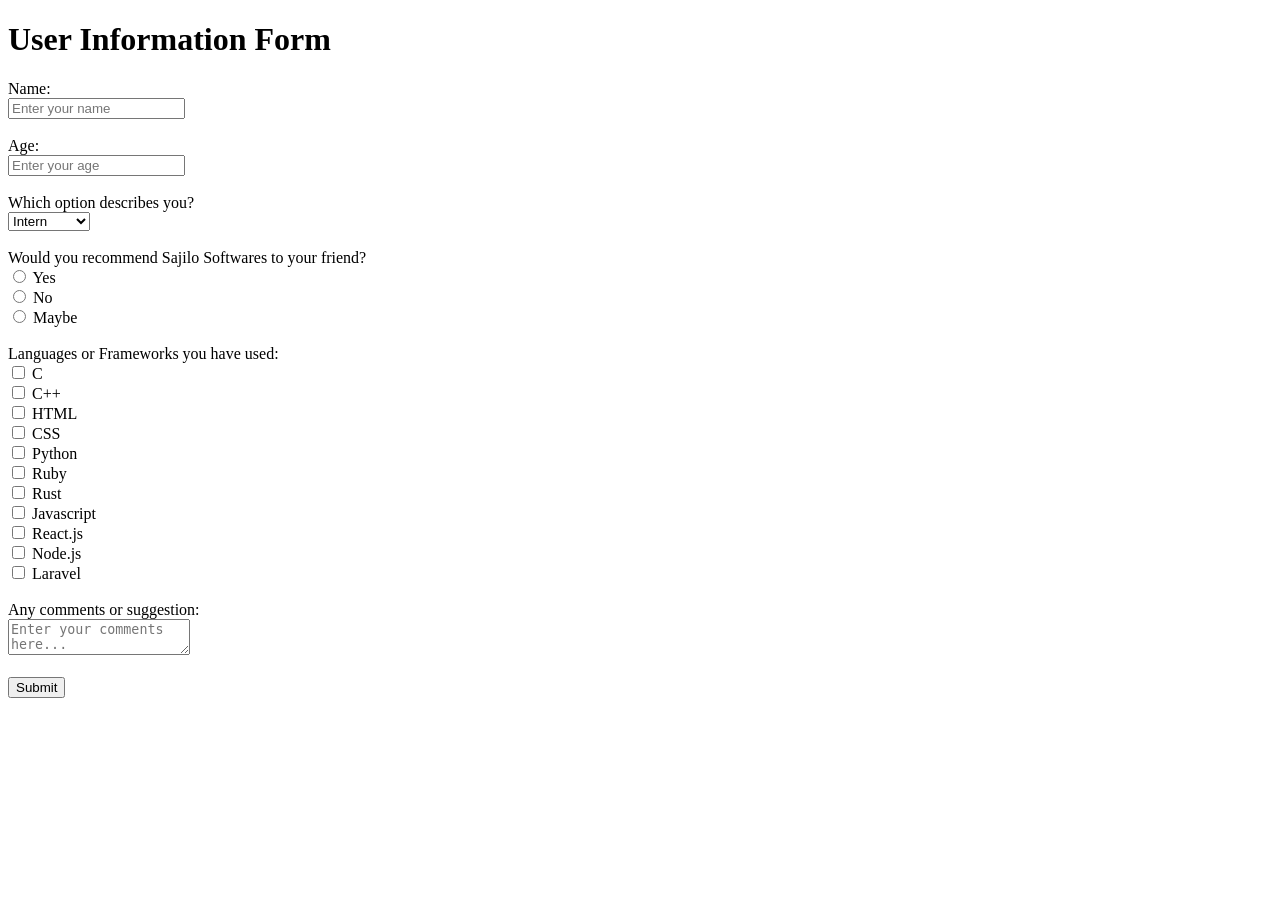
==== frontend/Form/index.html @ 7c02494f "feat: implement user information form" ====
<!DOCTYPE html>
<html lang="en">
<head>
    <meta charset="UTF-8">
    <meta name="viewport" content="width=device-width, initial-scale=1.0">
    <title>Form</title>
    <link rel="stylesheet" href="style.css">
</head>
<body>
    <div class="form">
        <h1>User Information Form</h1>
        <form>

            <div class="name">
                <label>Name:</label><br>
                <input type="text" placeholder="Enter your name">
            </div>

            <br>

            <div class="age">
                <label>Age:</label><br>
                <input type="number" placeholder="Enter your age">
            </div>

            <br>

            <div class="position">
                <label>Which option describes you?</label><br>
                <select>
                    <option>Intern</option>
                    <option>Trainee</option>
                    <option>Employee</option>
                </select>
            </div>

            <br>

            <div class="recommend">
                <label>Would you recommend Sajilo Softwares to your friend?</label><br>
                <input type="radio" name="recommend"> Yes <br>
                <input type="radio" name="recommend"> No <br>
                <input type="radio" name="recommend"> Maybe <br>
            </div>

            <br>

            <div class="languages">
                <label>Languages or Frameworks you have used:</label><br>
                <input type="checkbox"> C <br>
                <input type="checkbox"> C++ <br>
                <input type="checkbox"> HTML <br>
                <input type="checkbox"> CSS <br>
                <input type="checkbox"> Python <br>
                <input type="checkbox"> Ruby <br>
                <input type="checkbox"> Rust <br>
                <input type="checkbox"> Javascript <br>
                <input type="checkbox"> React.js <br>
                <input type="checkbox"> Node.js <br>
                <input type="checkbox"> Laravel
            </div>

            <br>

            <div class="comment">
                <label>Any comments or suggestion:</label><br>
                <textarea placeholder="Enter your comments here..."></textarea>
            </div>

            <br>

            <div class="submit">
                <button type="submit">Submit</button>
            </div>
        </form>
    </div>
</body>
</html>
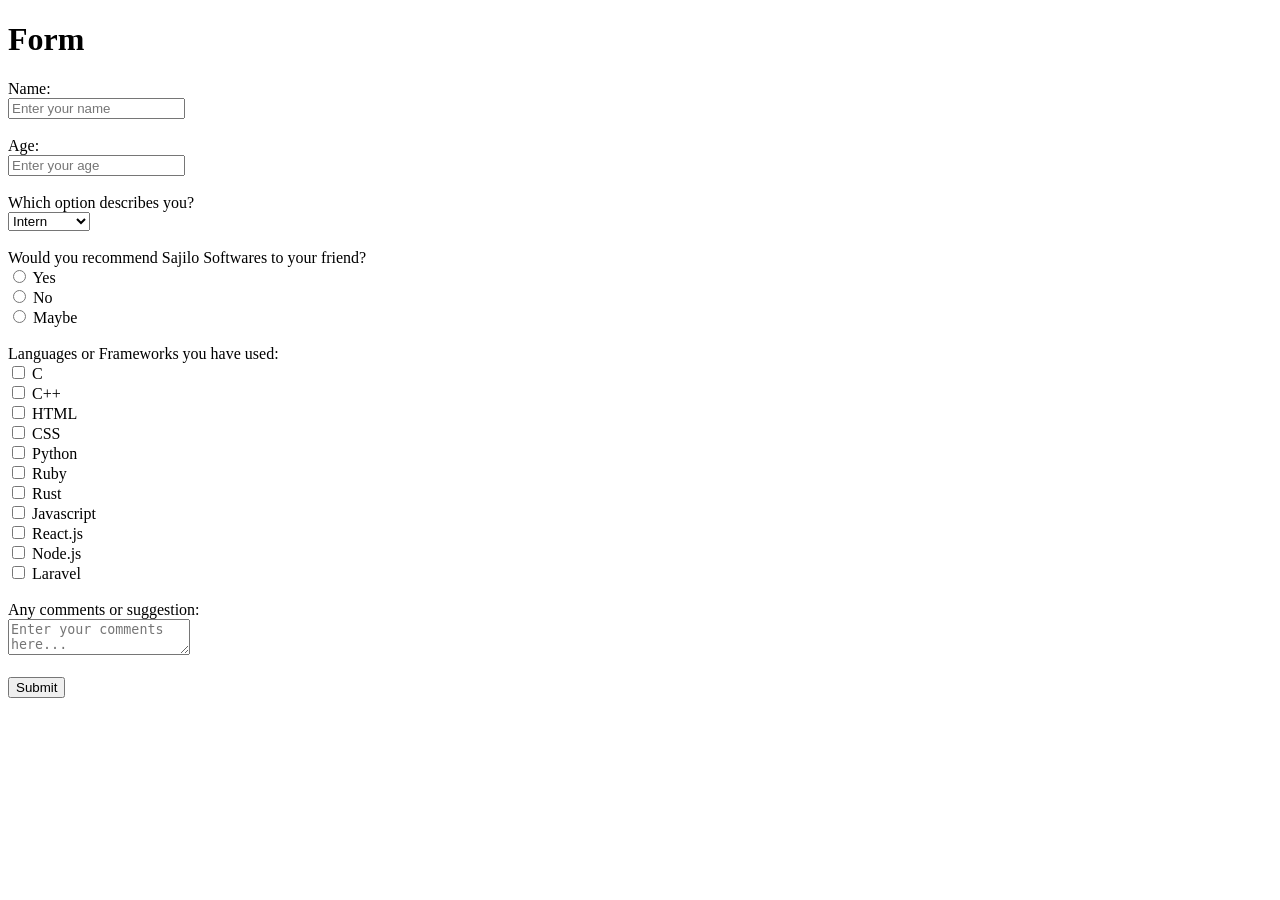
==== commit 21fdeb9a: "feat: implement user information form" ====
--- a/frontend/Form/index.html
+++ b/frontend/Form/index.html
@@ -8,7 +8,7 @@
 </head>
 <body>
     <div class="form">
-        <h1>User Information Form</h1>
+        <h1>Form</h1>
         <form>
 
             <div class="name">
